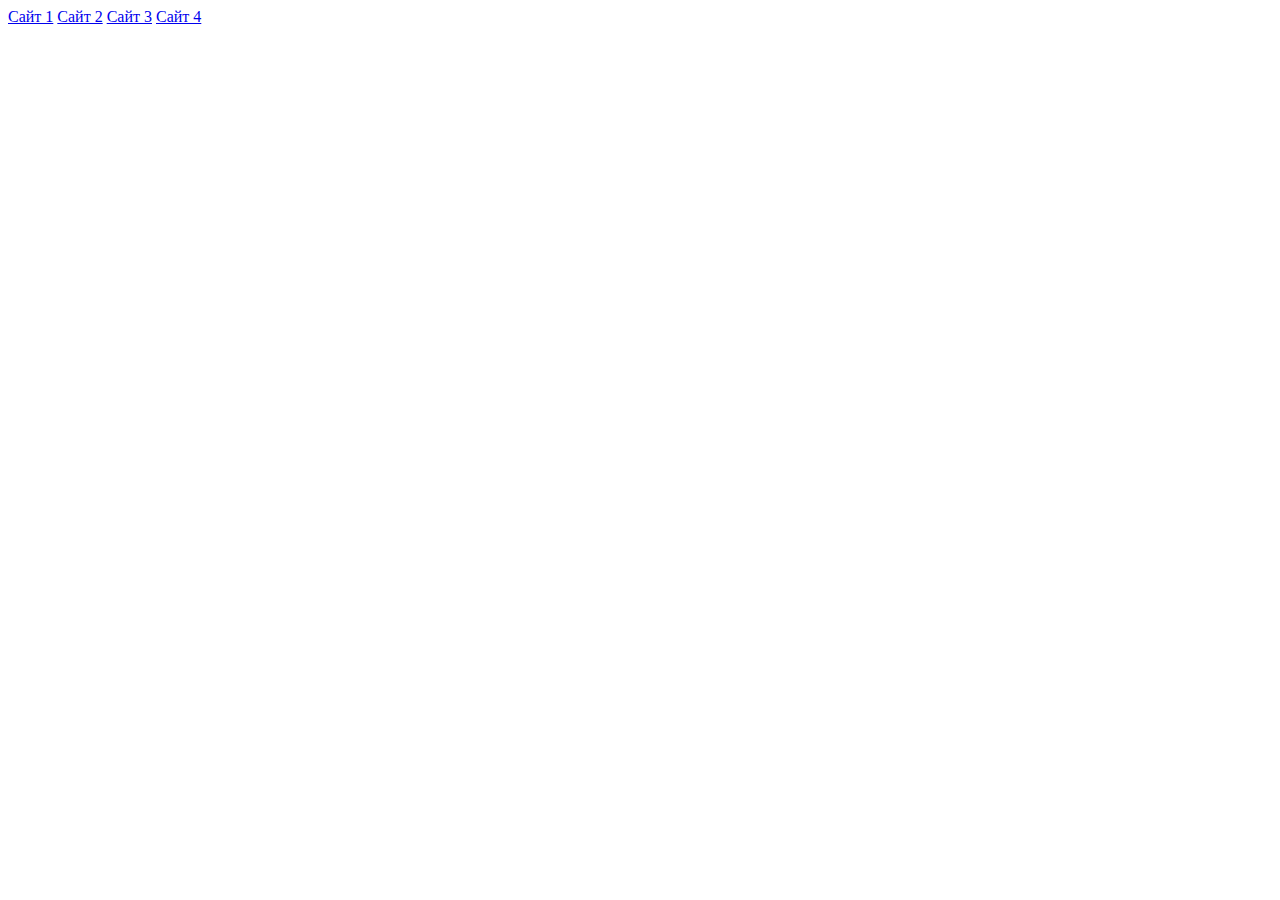
==== index.html @ 2cb939c0 "Начало" ====
<!DOCTYPE html>
<html lang="en">
<head>
    <meta charset="UTF-8">
    <meta name="viewport" content="width=, initial-scale=1.0">
    <title>Портфолио</title>
</head>
<body>
    <a href="index1.html">Сайт 1</a>
    <a href="index2.html">Сайт 2</a>
    <a href="index3.html">Сайт 3</a>
    <a href="index4.html">Сайт 4</a>
</body>
</html>
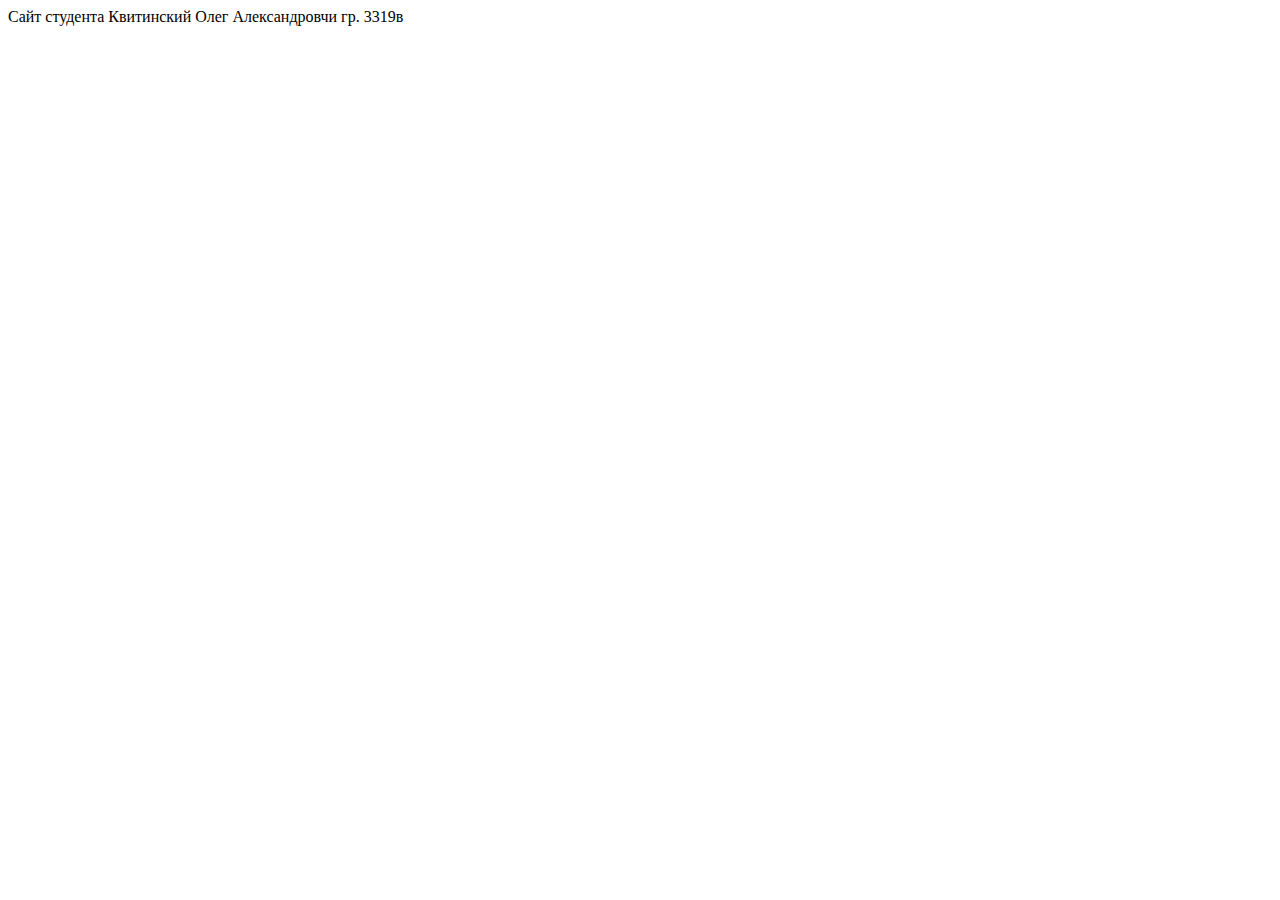
==== commit 1093cae8: "Работа от 21.10.2024" ====
--- a/index.html
+++ b/index.html
@@ -2,13 +2,11 @@
 <html lang="en">
 <head>
     <meta charset="UTF-8">
-    <meta name="viewport" content="width=, initial-scale=1.0">
-    <title>Портфолио</title>
+    <meta name="viewport" content="width=device-width, initial-scale=1.0">
+    <title>Document</title>
 </head>
 <body>
-    <a href="index1.html">Сайт 1</a>
-    <a href="index2.html">Сайт 2</a>
-    <a href="index3.html">Сайт 3</a>
-    <a href="index4.html">Сайт 4</a>
+    Сайт студента Квитинский Олег Александровчи гр. 3319в
 </body>
-</html>+<a href="21okt24.html"></a>
+</html>
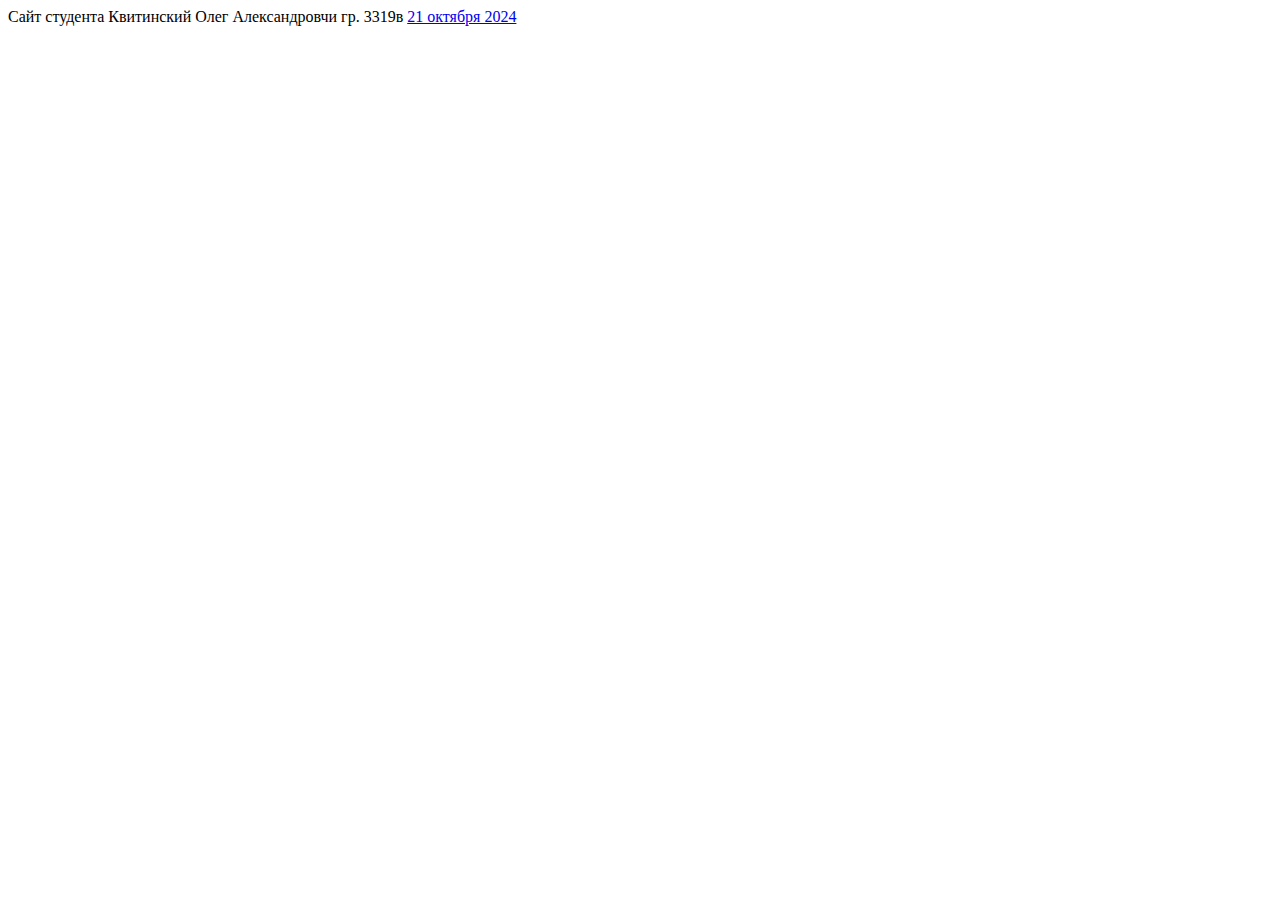
==== commit 02baface: "повтор" ====
--- a/index.html
+++ b/index.html
@@ -8,5 +8,5 @@
 <body>
     Сайт студента Квитинский Олег Александровчи гр. 3319в
 </body>
-<a href="21okt24.html"></a>
+<a href="21okt24.html">21 октября 2024</a>
 </html>
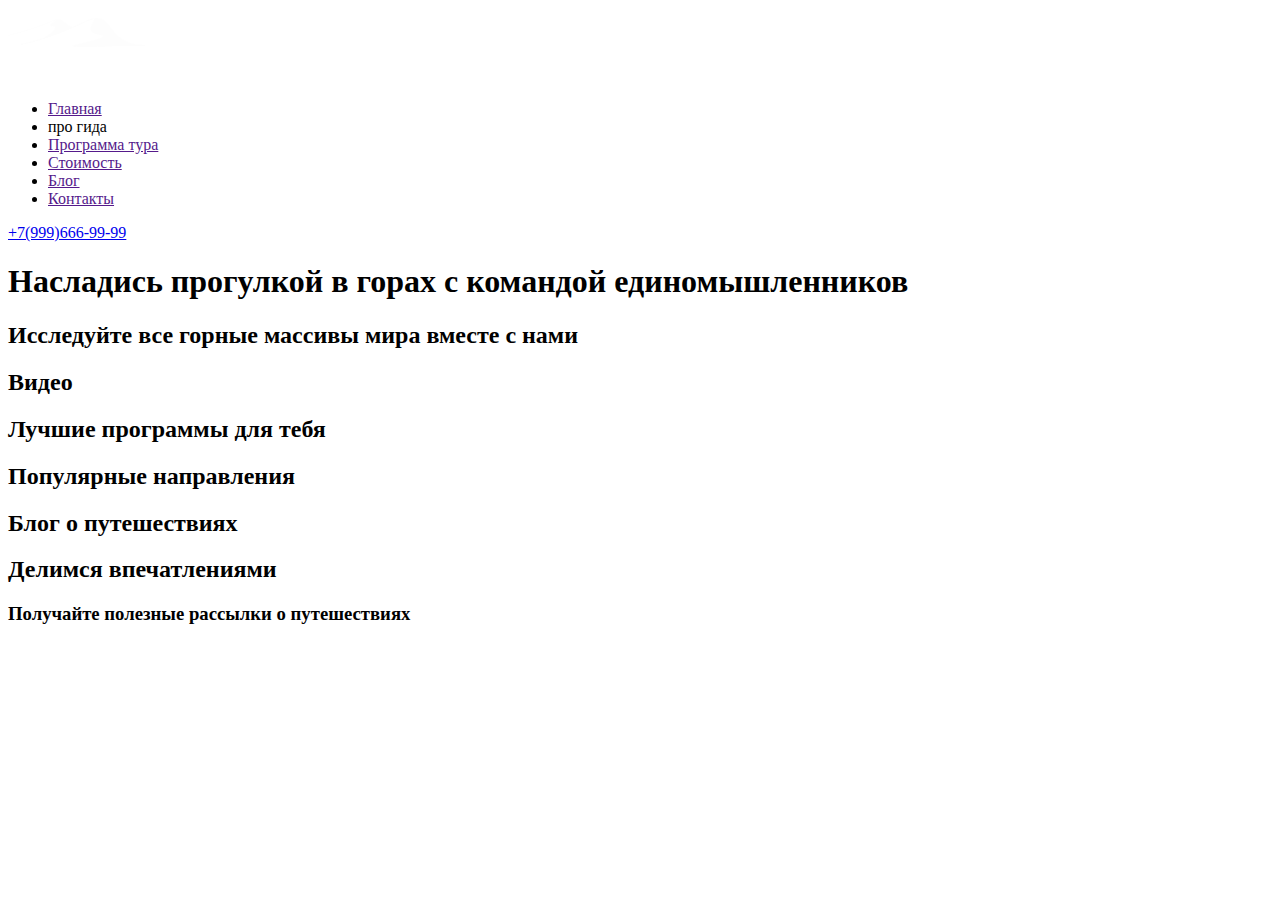
==== commit 723946fc: "Add files via upload" ====
--- a/index.html
+++ b/index.html
@@ -3,10 +3,61 @@
 <head>
     <meta charset="UTF-8">
     <meta name="viewport" content="width=device-width, initial-scale=1.0">
+    <link rel="stylesheet" href="style/style.css">
     <title>Document</title>
 </head>
 <body>
-    Сайт студента Квитинский Олег Александровчи гр. 3319в
+    <header class="header">
+        <div class="wrapper">
+            <nav class="nav">
+                <a href="logo">
+                    <img src="media/logo.png" alt="">
+                </a>
+                <ul class="menu">
+                    <li class="menu-item">
+                        <a href="">Главная</a></li>
+                    <li class="menu-item">
+                        <a href=""></a>про гида</li>
+                    <li class="menu-item">
+                        <a href="">Программа тура</a></li>
+                    <li class="menu-item">
+                        <a href="">Стоимость</a></li>
+                    <li class="menu-item">
+                        <a href="">Блог</a></li>
+                    <li class="menu-item">
+                        <a href="">Контакты</a></li>   
+                </ul>
+                <a href="76666666666">+7(999)666-99-99</a>
+                
+            </nav>
+            <h1>Насладись прогулкой в горах
+                с командой единомышленников</h1>
+        </div>
+    </header>
+    <main class="main">
+        <section class="promo">
+            <h2>Исследуйте все горные массивы мира вместе с нами</h2>
+        </section>
+        <section class="promo">
+            <h2>Видео</h2>
+        </section>
+        <section class="promo">
+            <h2>Лучшие программы для тебя</h2>
+        </section>
+        <section class="promo">
+            <h2>Популярные направления</h2>
+        </section>
+        <section class="promo">
+            <h2>Блог о путешествиях</h2>
+        </section>
+        <section class="promo">
+            <h2>Делимся впечатлениями</h2>
+        </section>
+        <section class="promo">
+            <h3>Получайте полезные рассылки о путешествиях</h3>
+        </section>
+        
+    </main>
+    <footer class="footer"></footer>
 </body>
-<a href="21okt24.html">21 октября 2024</a>
-</html>
+</html>